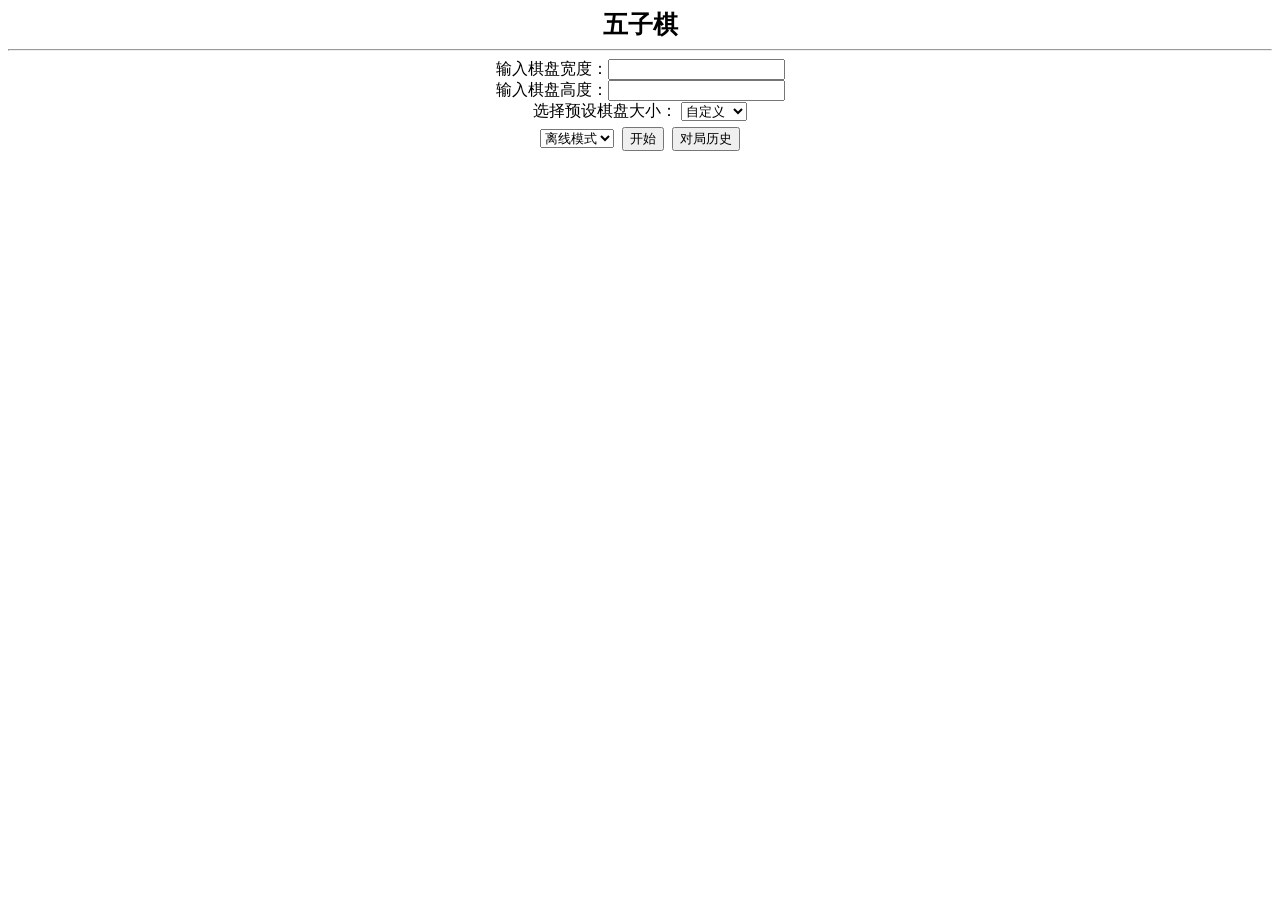
==== frontend/index.html @ 39f4fd80 "2026年5月心血来潮写的在线联机模式 机制混乱，还没提交就变成了屎山（因为没有计划好实现的方案，导致不断临时加东西），变成了被放弃的废案" ====
﻿<!DOCTYPE html>
<html lang="zh">

<head>
    <meta charset="utf-8">
    <meta name="viewport" content="width=device-width, initial-scale=1.0">
    <title>五子棋</title>
    <script src="online.js"></script>
    <script src="offline.js"></script>
    <script src="main.js"></script>
    <link rel="stylesheet" href="style.css">
</head>

<body>
    <b id="title" style="font-size:25px;" onclick="outinfor()">五子棋</b>
    <hr>
    <div id="setChessboard">
        <label>输入棋盘宽度：<input type="text" id="sizex" onblur="writeChessboardSize()"></label><br>
        <label>输入棋盘高度：<input type="text" id="sizey" onblur="writeChessboardSize()"></label><br>
        选择预设棋盘大小：
        <select id="presetChessboardSelect" onchange="usePresetChessboard()">
            <option value="10x10">10 x 10</option>
            <option value="15x15">15 x 15</option>
            <option value="20x20">20 x 20</option>
            <option value="selfSet" selected>自定义</option>
        </select>
    </div>
    <select id="gamemode">
        <option value="offline">离线模式</option>
        <option value="online">在线模式</option>
    </select>&nbsp;
    <input type="button" id="startbtn" value="开始" onclick="startgame()">&nbsp;
    <input type="button" value="对局历史" onclick="showHistory()">
    <div id="chessboard"></div>
    <div>
        <b id="outplayerarea"></b>
    </div>
    <div>
        <b id="outarea2"></b>
    </div>
    <div id="popupBackground" style="display:none;"></div>
    <iframe id="popupFrame" style="display:none;"></iframe>
</body>

</html>
---- frontend/style.css ----
body {
    text-align: center;
}

#setChessboard {
    margin-bottom: 5px;
}

#chessboard {
    border-collapse: collapse;
    margin: 5px auto 0 auto;
}

#chessboard td {
    border: 1px solid black;
    padding: 0;
}

#chessboard td input {
    margin: 2px;
}

#chessboard td img {
    margin: auto;
    display: block;
}

#outarea2 {
    color: #ff4c13;
    font-size: 40px;
}

#popupBackground {
    position: fixed;
    top: 0;
    left: 0;
    width: 100%;
    height: 100%;
    background-color: rgba(0, 0, 0, 0.5);
    z-index: 999;
}

#popupFrame {
    position: fixed;
    top: 50%;
    left: 50%;
    transform: translate(-50%, -50%);
    width: 80vw;
    height: 80vh;
    max-width: 600px;
    z-index: 1000;
    border: #000000 solid 2px;
    background-color: #ffffff;
}
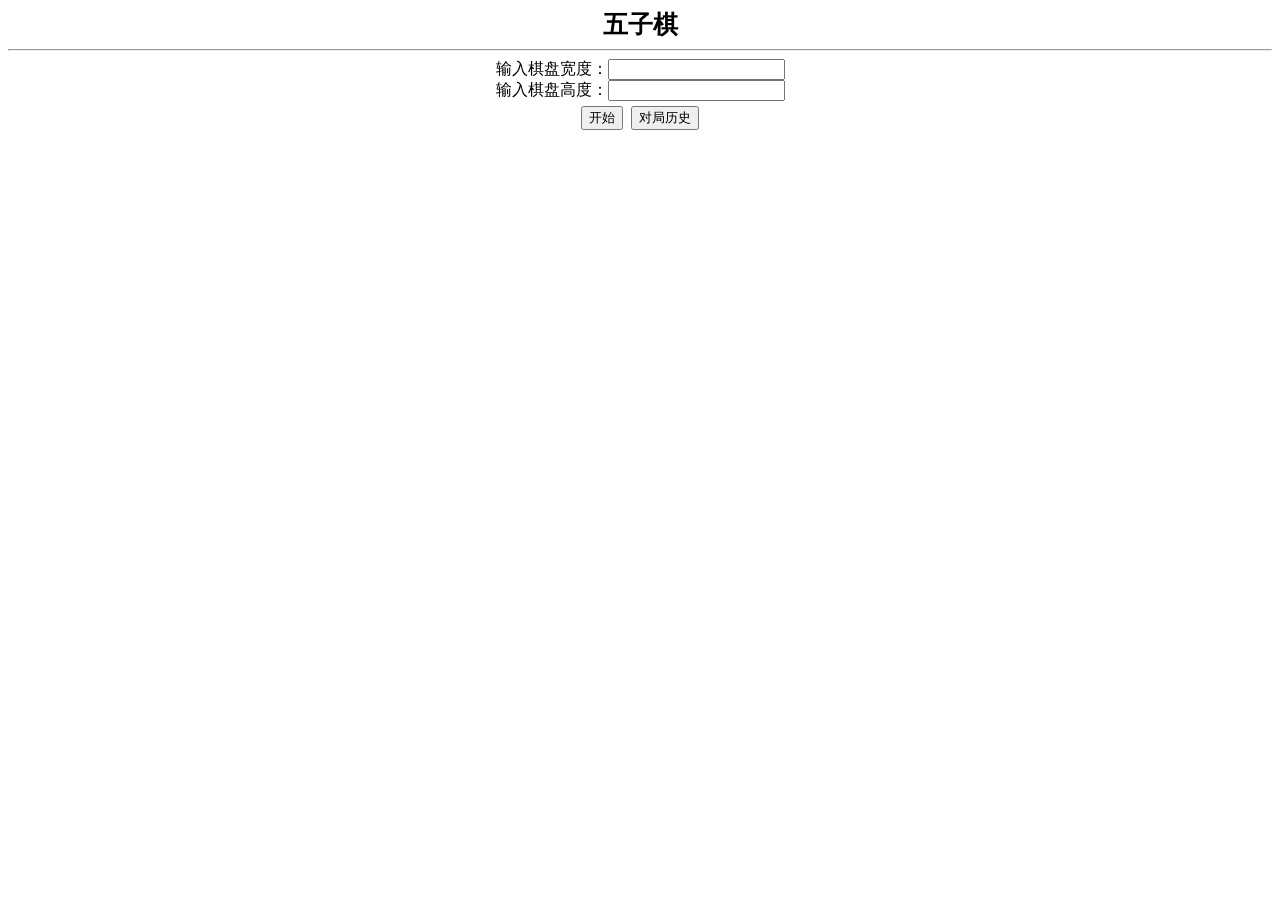
==== commit 704eae78: "重命名文件，加入联机功能设计时序图文件" ====
--- a/frontend/index.html
+++ b/frontend/index.html
@@ -5,8 +5,6 @@
     <meta charset="utf-8">
     <meta name="viewport" content="width=device-width, initial-scale=1.0">
     <title>五子棋</title>
-    <script src="online.js"></script>
-    <script src="offline.js"></script>
     <script src="main.js"></script>
     <link rel="stylesheet" href="style.css">
 </head>
@@ -15,31 +13,18 @@
     <b id="title" style="font-size:25px;" onclick="outinfor()">五子棋</b>
     <hr>
     <div id="setChessboard">
-        <label>输入棋盘宽度：<input type="text" id="sizex" onblur="writeChessboardSize()"></label><br>
-        <label>输入棋盘高度：<input type="text" id="sizey" onblur="writeChessboardSize()"></label><br>
-        选择预设棋盘大小：
-        <select id="presetChessboardSelect" onchange="usePresetChessboard()">
-            <option value="10x10">10 x 10</option>
-            <option value="15x15">15 x 15</option>
-            <option value="20x20">20 x 20</option>
-            <option value="selfSet" selected>自定义</option>
-        </select>
+        输入棋盘宽度：<input type="text" id="sizex"><br>
+        输入棋盘高度：<input type="text" id="sizey"><br>
     </div>
-    <select id="gamemode">
-        <option value="offline">离线模式</option>
-        <option value="online">在线模式</option>
-    </select>&nbsp;
     <input type="button" id="startbtn" value="开始" onclick="startgame()">&nbsp;
     <input type="button" value="对局历史" onclick="showHistory()">
-    <div id="chessboard"></div>
+    <table id="chessboard"></table>
     <div>
         <b id="outplayerarea"></b>
     </div>
     <div>
         <b id="outarea2"></b>
     </div>
-    <div id="popupBackground" style="display:none;"></div>
-    <iframe id="popupFrame" style="display:none;"></iframe>
 </body>
 
 </html>
